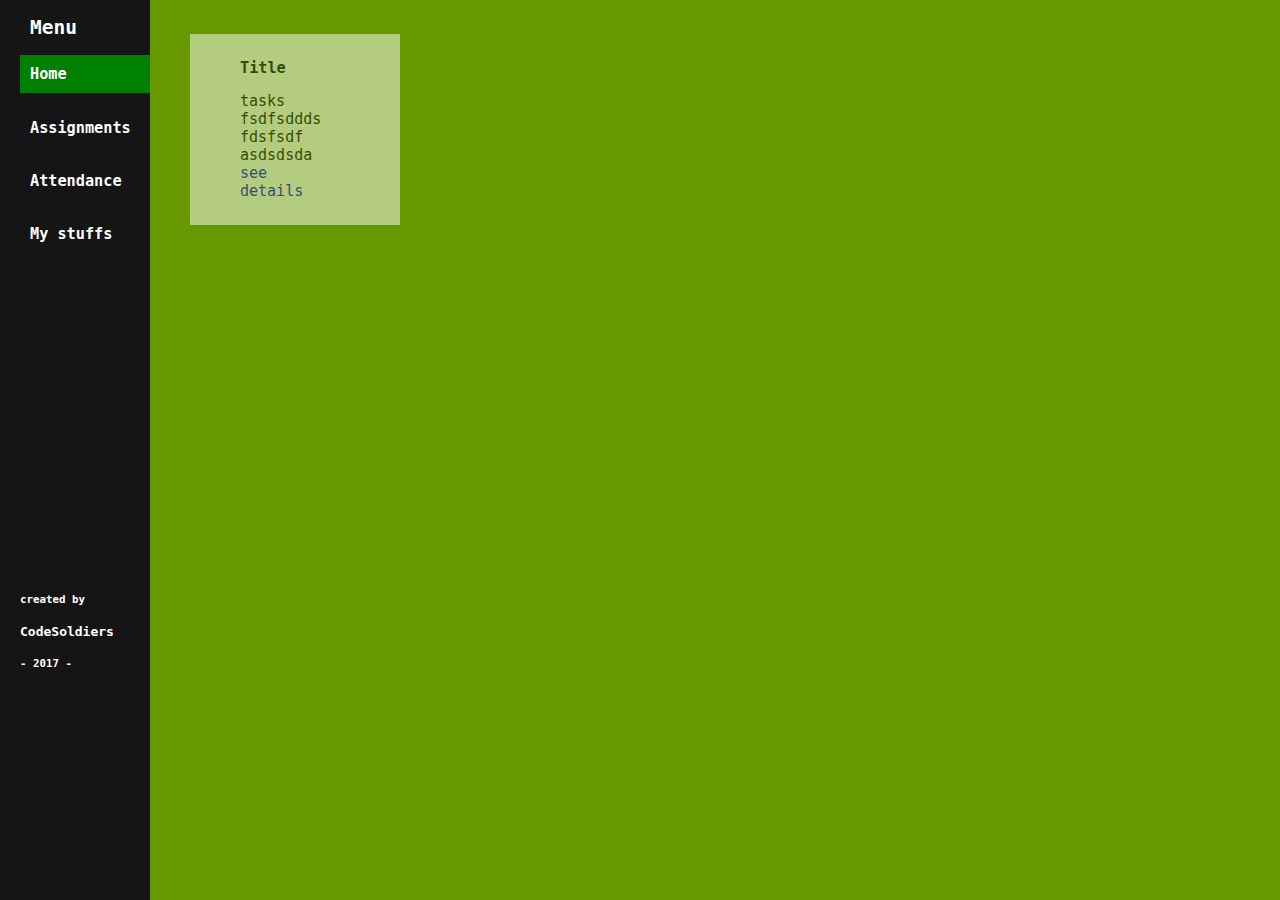
==== web/index.html @ c120aae7 "Template html & css" ====
<html>
<head>
    <title>Home</title>
    <style>
        @import "style.css";
    </style>
</head>
<body>
<nav id="navbar">
    <h2 class="indent-30" id="menu_title">Menu</h2>
    <div id="menu">
        <a href="#"><h3 class="indent-20 menu_item selected_menu_item">Home</h3></a>
        <a href="about.html"><h3 class="indent-20 menu_item">Assignments</h3></a>
        <a href="products.html"><h3 class="indent-20 menu_item">Attendance</h3></a>
        <a href="contacts.html"><h3 class="indent-20 menu_item">My stuffs</h3></a>
    </div>
    <div class="indent-20" id="company_name">
        <h5>created by</h5>
        <h4>CodeSoldiers</h4>
        <h5>- 2017 -</h5>
    </div>
</nav>

<section id="content">
    <div id="card" class="">
        <h3>Title</h3>
        <p>
            tasks<br>fsdfsddds <br> fdsfsdf <br> asdsdsda <br>
            <a href="#">see details</a>
        </p>
    </div>
</section>

</body>
</html>
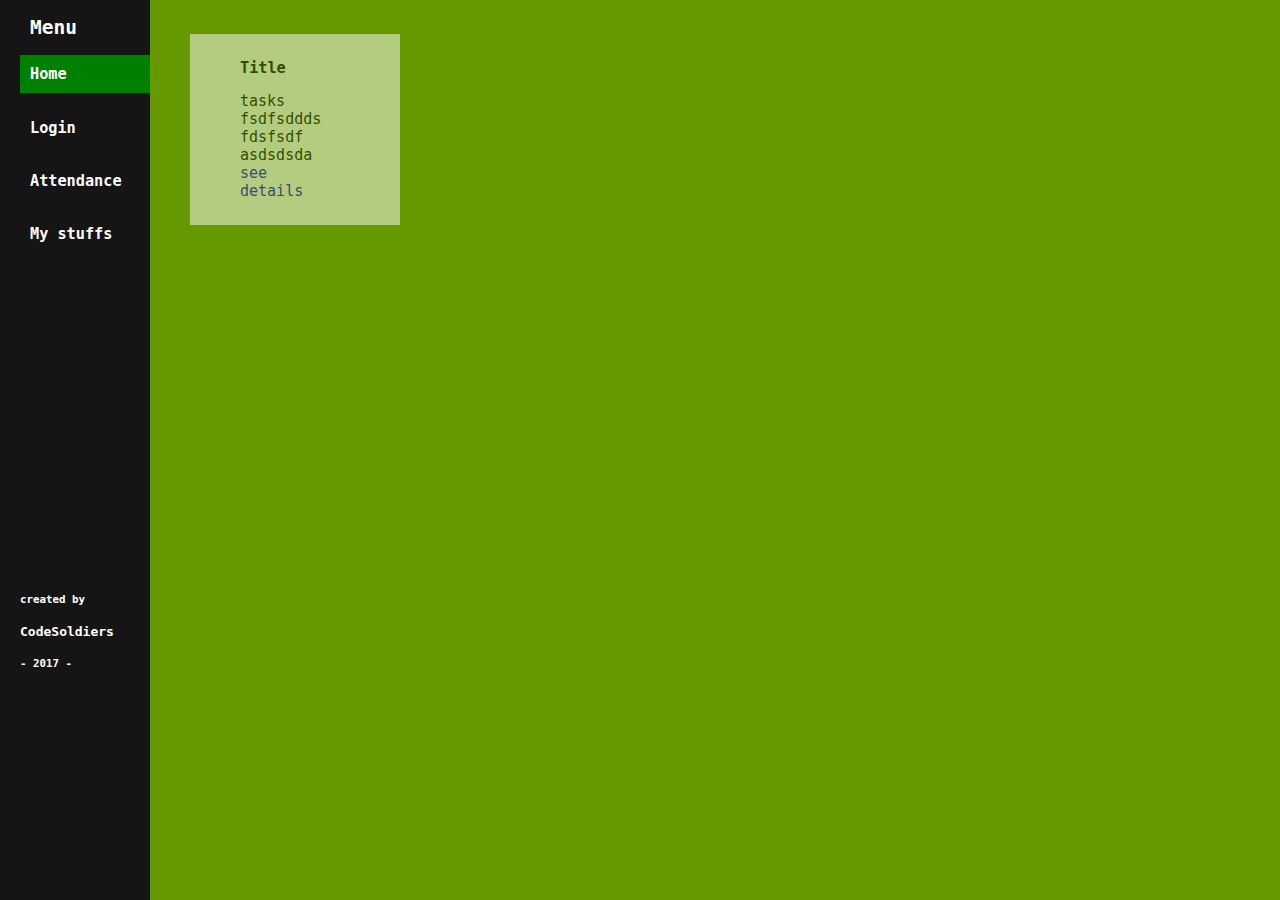
==== commit 1cbdf30b: "Empty login page added" ====
--- a/web/index.html
+++ b/web/index.html
@@ -10,7 +10,7 @@
     <h2 class="indent-30" id="menu_title">Menu</h2>
     <div id="menu">
         <a href="#"><h3 class="indent-20 menu_item selected_menu_item">Home</h3></a>
-        <a href="about.html"><h3 class="indent-20 menu_item">Assignments</h3></a>
+        <a href="login"><h3 class="indent-20 menu_item">Login</h3></a>
         <a href="products.html"><h3 class="indent-20 menu_item">Attendance</h3></a>
         <a href="contacts.html"><h3 class="indent-20 menu_item">My stuffs</h3></a>
     </div>
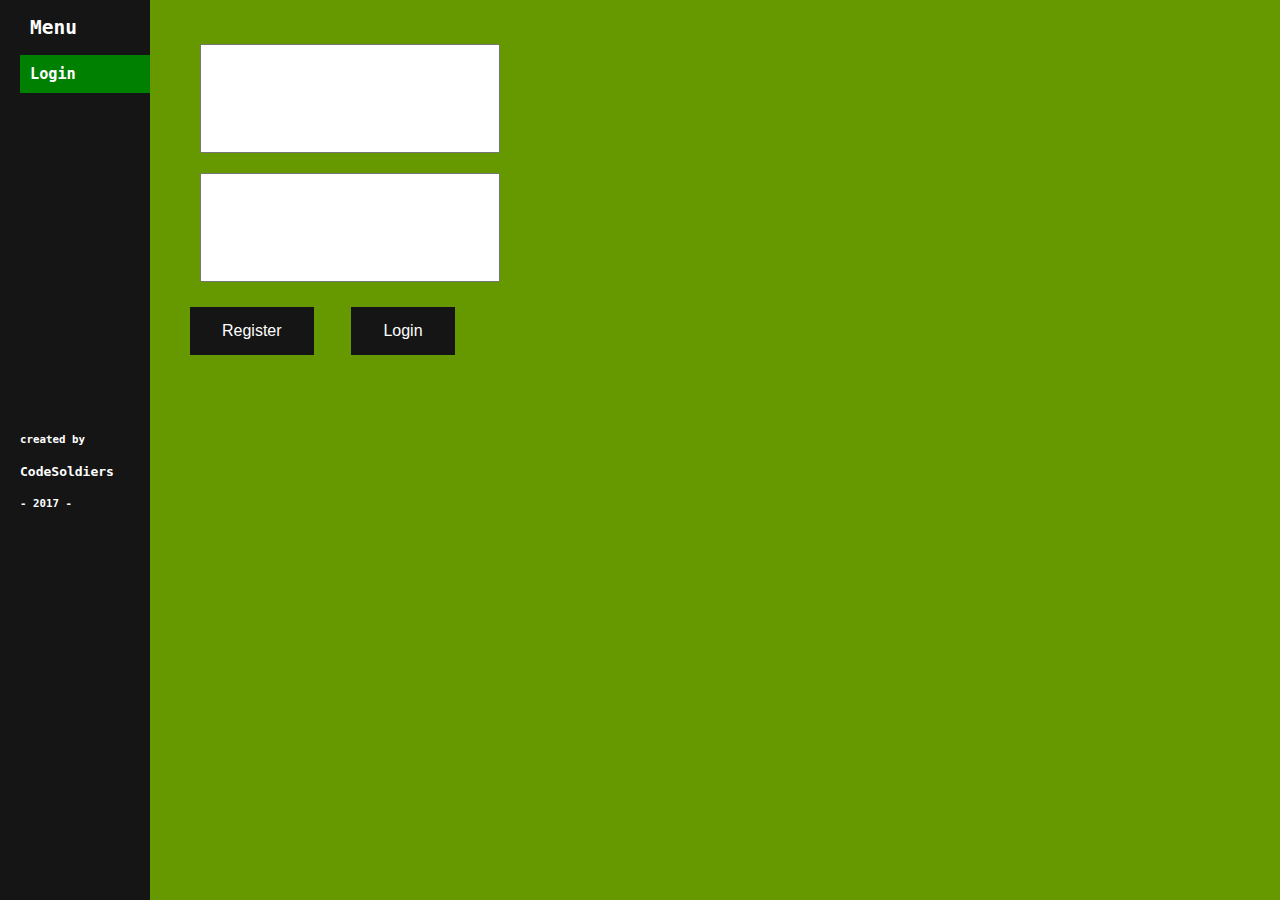
==== commit 04d5337a: "new login solution implemented" ====
--- a/web/index.html
+++ b/web/index.html
@@ -1,35 +1,36 @@
 <html>
 <head>
-    <title>Home</title>
-    <style>
-        @import "style.css";
-    </style>
+  <title>Home</title>
+  <style>
+    @import "style.css";
+    @import "login.css";
+  </style>
 </head>
 <body>
 <nav id="navbar">
-    <h2 class="indent-30" id="menu_title">Menu</h2>
-    <div id="menu">
-        <a href="#"><h3 class="indent-20 menu_item selected_menu_item">Home</h3></a>
-        <a href="login"><h3 class="indent-20 menu_item">Login</h3></a>
-        <a href="products.html"><h3 class="indent-20 menu_item">Attendance</h3></a>
-        <a href="contacts.html"><h3 class="indent-20 menu_item">My stuffs</h3></a>
-    </div>
-    <div class="indent-20" id="company_name">
-        <h5>created by</h5>
-        <h4>CodeSoldiers</h4>
-        <h5>- 2017 -</h5>
-    </div>
+  <h2 class="indent-30" id="menu_title">Menu</h2>
+  <div id="menu">
+    <a href=""><h3 class="indent-20 menu_item selected_menu_item">Login</h3></a>
+  </div>
+  <div class="indent-20" id="company_name">
+    <h5>created by</h5>
+    <h4>CodeSoldiers</h4>
+    <h5>- 2017 -</h5>
+  </div>
 </nav>
 
 <section id="content">
-    <div id="card" class="">
-        <h3>Title</h3>
-        <p>
-            tasks<br>fsdfsddds <br> fdsfsdf <br> asdsdsda <br>
-            <a href="#">see details</a>
-        </p>
-    </div>
+  <div class="center">
+    <form class="inside" action="/login" method="post">
+      <input class="linput" type="text" name="email">
+      <br>
+      <input class="linput" type="password" name="pass">
+      <br> <br>
+      <input class="lbutton" type="button" name="regbutton" value="Register">
+      <input class="lbutton" type="submit" value="Login">
+    </form>
+  </div>
 </section>
 
 </body>
-</html>+</html>
